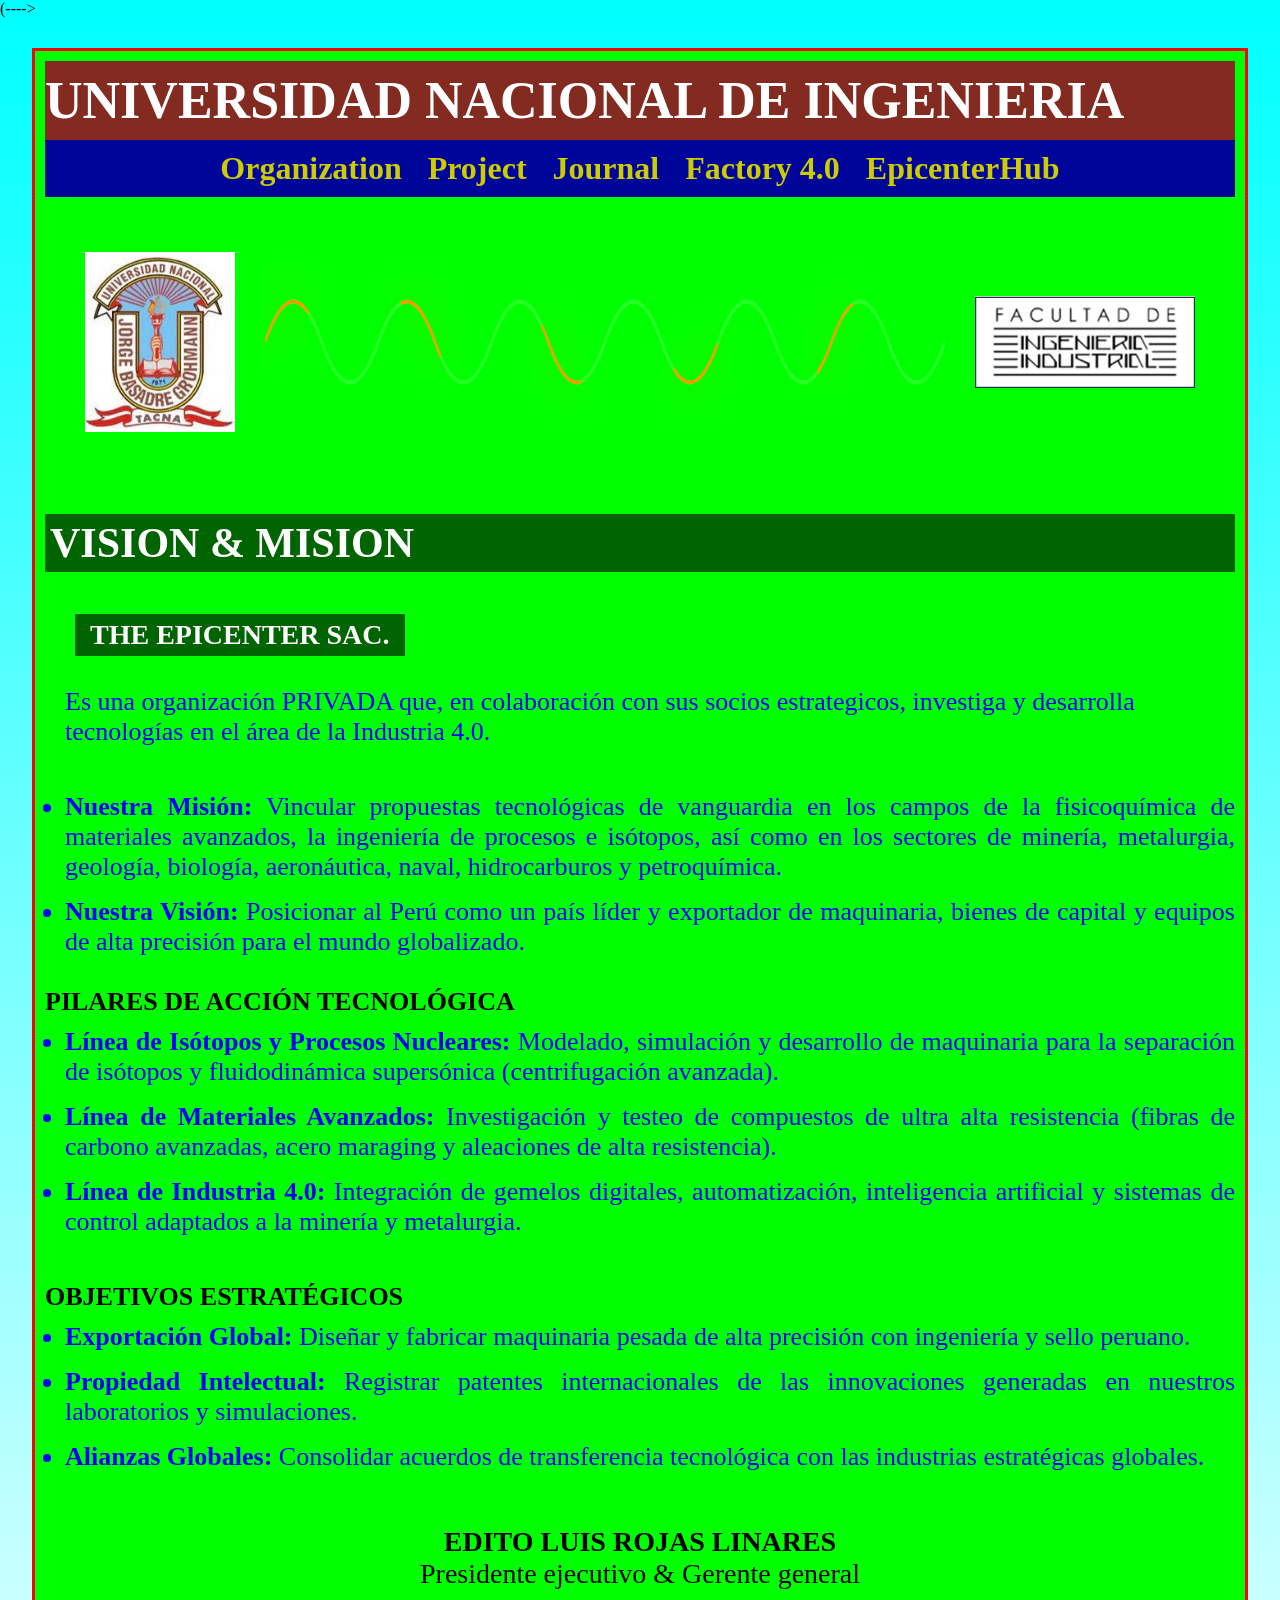
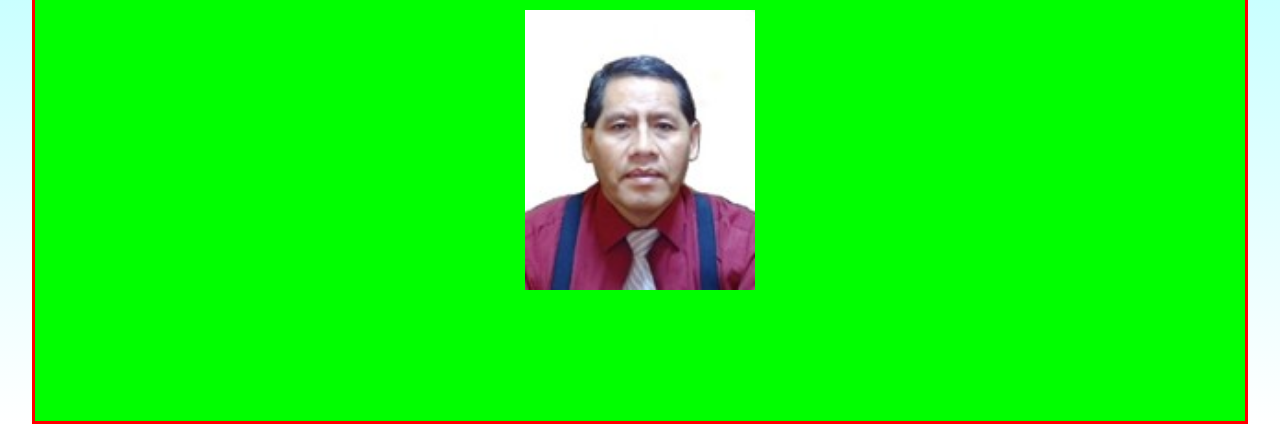
==== index.html @ 4bc328a8 "Fix HTML structure and update meta tags" ====
<!DOCTYPE html>
<html lang="es">
    <head>
        <title>Organization</title>
        <meta charset="UTF-8">
        <meta name="viewport" content="width=device-width, initial-scale=1.0">

        <!-- LOGO PARA LA VISTA PREVIA DE WHATSAPP ARRIBA CORREGIDO -->

        <!-- CONFIGURACIÓN DE TARJETA GRANDE EXACTA -->
        <meta name="twitter:card" content="summary_large_image" />
        <meta name="twitter:title" content="THE EPICENTER SAC." />
        <meta name="twitter:description" content="Investigación y desarrollo de tecnologías en la Industria 4.0." />
        <meta name="twitter:image" content="https://rojas-technology.github.io/website/owas_01.png" />

        <!--<meta property="og:type" content="website" />-->
        
        <!--<meta property="og:url" content="https://rojas-technology.github.io/website/" />-->
        <!--<meta name="twitter:image" content="https://postimg.cc/cgp7yRcN" />-->
        
        <!--<meta property="og:title" content="THE EPICENTER SAC." />-->
        (--<meta property="og:description" content="Investigación y desarrollo de tecnologías en la Industria 4.0." />-->
        
        <!--<meta property="og:image" content="https://rojas-technology.github.io/website/Logo_02.png" />-->
        <!--<meta property="og:image" content="https://postimg.cc/cgp7yRcN" />-->
        
        <!--<meta property="og:image:secure_url" content="https://rojas-technology.github.io/website/Logo_02.png" />-->
        <!--<meta property="og:image:secure_url" content="https://postimg.cc/cgp7yRcN" />-->
        
        <!--<meta property="og:image:type" content="image/png" />-->
        
        <!--<meta property="og:image:width" content="1280" />-->
        <!--<meta property="og:image:height" content="675" />-->




        

        
        <link href="index.css" rel="stylesheet" type="text/css"/>
        

    </head>

    <body>

         <div class="capa1">
              
              <!-- 👈 CORREGIDO: Se reemplazó el marquee antiguo por un sistema de animación CSS infinito y continuo -->
              <div class="cintillo-contenedor">
                   <div class="dinamico"> 
                       <span>UNIVERSIDAD NACIONAL DE INGENIERIA &nbsp;&nbsp;&nbsp;&nbsp;&nbsp;&nbsp;&nbsp;&nbsp;</span>
                       <span>UNIVERSIDAD NACIONAL DE INGENIERIA &nbsp;&nbsp;&nbsp;&nbsp;&nbsp;&nbsp;&nbsp;&nbsp;</span>
                       <span>UNIVERSIDAD NACIONAL DE INGENIERIA &nbsp;&nbsp;&nbsp;&nbsp;&nbsp;&nbsp;&nbsp;&nbsp;</span>
                       <span>UNIVERSIDAD NACIONAL DE INGENIERIA &nbsp;&nbsp;&nbsp;&nbsp;&nbsp;&nbsp;&nbsp;&nbsp;</span>
                       <!-- Bloque duplicado de respaldo para garantizar continuidad absoluta sin huecos vacíos -->
                       <span>UNIVERSIDAD NACIONAL DE INGENIERIA &nbsp;&nbsp;&nbsp;&nbsp;&nbsp;&nbsp;&nbsp;&nbsp;</span>
                       <span>UNIVERSIDAD NACIONAL DE INGENIERIA &nbsp;&nbsp;&nbsp;&nbsp;&nbsp;&nbsp;&nbsp;&nbsp;</span>
                       <span>UNIVERSIDAD NACIONAL DE INGENIERIA &nbsp;&nbsp;&nbsp;&nbsp;&nbsp;&nbsp;&nbsp;&nbsp;</span>
                       <span>UNIVERSIDAD NACIONAL DE INGENIERIA &nbsp;&nbsp;&nbsp;&nbsp;&nbsp;&nbsp;&nbsp;&nbsp;</span>
                   </div>
              </div>

              <!-- Menú de navegación principal interactivo conectado -->
              <div class="menu">
                  <ul>
                      <li><a href="index.html">Organization</a></li>
                      <li><a href="project.html">Project</a></li>
                      <li><a href="journal.html">Journal</a></li>          
                      <li><a href="factory.html">Factory 4.0</a></li>  
                      <li><a href="epicenter.html">EpicenterHub</a></li>  
                  </ul>             
              </div>
     
              <!-- Contenedor optimizado y elástico para los dos Logotipos -->
              <div class="logos-container">
                  <img src="UNTAC.jpg" class="untac-redimensionado" alt="Logo UNTAC"/>
                  
                  <div class="onda-contenedor">
                      <svg viewBox="0 0 600 100" preserveAspectRatio="none">
                          <path d="M 0 50 Q 25 5, 50 50 T 100 50 T 150 50 T 200 50 T 250 50 T 300 50 T 350 50 T 400 50 T 450 50 T 500 50 T 550 50 T 600 50" fill="none" stroke="rgba(255,255,255,0.15)" stroke-width="2.5"/>


                          <!-- 👈 CORREGIDO: Se aplicó un naranja claro más encendido (#ff9900) -->
                          <path class="energia-flujo" d="M 0 50 Q 25 5, 50 50 T 100 50 T 150 50 T 200 50 T 250 50 T 300 50 T 350 50 T 400 50 T 450 50 T 500 50 T 550 50 T 600 50" fill="none" stroke="#ff9900" stroke-width="1.8"/>




                      </svg>
                  </div>

                  <img src="fii2.jpg" class="fii2-redimensionado" alt="Logo FII"/>
              </div>

              <br> 
              <h2>VISION & MISION</h2>
              <br>
              <h3>THE EPICENTER SAC.</h3>
              <br>
  
               
              <!-- Contenido informativo con formato de fuente original -->

              <section class="texto-mision-vision">
                    <font face="Times New Roman" size="4" color="blue">

                    <!--<font face="Times New Roman" size="4" color="blue" style="display: block; padding-left: 20px;">-->


                             <!--Es una organización privada que, en colaboración con sus socios estratégicos,--> 
                             <!--investiga y desarrolla tecnologías en el área de la Industria 4.0.<br><br>-->

     
                              <!--<span style="padding-left: 45px;"></span>-->
                                <!--Es una organización privada que, en colaboración con sus socios estratégicos,--> 
                                <!--investiga y desarrolla tecnologías en el área de la Industria 4.0.<br><br>-->


                               <!--<p style="text-indent: 20px; margin-bottom: 0;">-->
                               <p style="padding-left: 20px; text-indent: 00px; margin-bottom: 0;">
                               <!--<p style="margin-left: 30px; text-indent: 15px; margin-bottom: 0; text-align: justify;">-->

                                    Es una organización PRIVADA que, en colaboración con sus socios estrategicos, 
                                    investiga y desarrolla tecnologías en el área de la Industria 4.0.<br><br>

                     
                               </p>

                        <ul style="list-style-type: disc; padding-left: 20px; margin-top: 15px; margin-bottom: 0;">
                            <li style="margin-bottom: 15px; text-align: justify;"><strong>Nuestra Misión:</strong> Vincular propuestas tecnológicas de vanguardia en los campos de la fisicoquímica de materiales avanzados, la ingeniería de procesos e isótopos, así como en los sectores de minería, metalurgia, geología, biología, aeronáutica, naval, hidrocarburos y petroquímica.</li>
                            <li style="text-align: justify;"><strong>Nuestra Visión:</strong> Posicionar al Perú como un país líder y exportador de maquinaria, bienes de capital y equipos de alta precisión para el mundo globalizado.</li>
                        </ul>




                        <br>
                        <strong style="color: black;">PILARES DE ACCIÓN TECNOLÓGICA</strong>
                        <ul style="list-style-type: disc; padding-left: 20px; margin-top: 10px; margin-bottom: 15px;">
                            <li style="margin-bottom: 15px; text-align: justify;"><strong>Línea de Isótopos y Procesos Nucleares:</strong> Modelado, simulación y desarrollo de maquinaria para la separación de isótopos y fluidodinámica supersónica (centrifugación avanzada).</li>
                            <li style="margin-bottom: 15px; text-align: justify;"><strong>Línea de Materiales Avanzados:</strong> Investigación y testeo de compuestos de ultra alta resistencia (fibras de carbono avanzadas, acero maraging y aleaciones de alta resistencia).</li>
                            <li style="text-align: justify;"><strong>Línea de Industria 4.0:</strong> Integración de gemelos digitales, automatización, inteligencia artificial y sistemas de control adaptados a la minería y metalurgia.</li>
                        </ul>

                        <br>
                        <strong style="color: black;">OBJETIVOS ESTRATÉGICOS</strong>
                        <ul style="list-style-type: disc; padding-left: 20px; margin-top: 10px; margin-bottom: 0;">
                            <li style="margin-bottom: 15px; text-align: justify;"><strong>Exportación Global:</strong> Diseñar y fabricar maquinaria pesada de alta precisión con ingeniería y sello peruano.</li>
                            <li style="margin-bottom: 15px; text-align: justify;"><strong>Propiedad Intelectual:</strong> Registrar patentes internacionales de las innovaciones generadas en nuestros laboratorios y simulaciones.</li>
                            <li style="text-align: justify;"><strong>Alianzas Globales:</strong> Consolidar acuerdos de transferencia tecnológica con las industrias estratégicas globales.</li>
                        </ul>





                    </font>
              </section>      
                <br>
                <br>
              <!-- Información de perfil del autor (ÚNICO Y CORREGIDO) -->
              <section class="bloque-perfil-autor">
                    <font face="Times New Roman" size="4" color="black">
                        <strong>EDITO LUIS ROJAS LINARES</strong><br>

                        Presidente ejecutivo & Gerente general
                    </font>
              </section>

              <!-- Bloque reestructurado para la fotografía de perfil con Zoom contenido -->
              <div class="imagen-zoom">
                  <img src="foto_01.jpg" alt="Dr. Edito Luis Rojas Linares"/>
              </div>
            
              <br><br>
              <form></form>  
              <br> 





             
         </div>                              <!-- Fin capa1 -->

         <!-- 🚀 ENLACE AL ARCHIVO JAVASCRIPT CON LA LÓGICA DE INTERACTIVIDAD -->
         <script src="index.js"></script>

    </body>
</html>
---- index.css ----
html {
    overflow-y: scroll;
}



/* ======================================================= */
/* 👈 NUEVO: ANIMACIÓN Y ESTILOS PARA EL SUBTÍTULO INTERMITENTE */
/* ======================================================= */



/* ======================================================= */
/* RESTO DEL SCRIPT ORIGINAL (SE MANTIENE IGUAL)           */
/* ======================================================= */




body {
    background: linear-gradient(to bottom, aqua, white);
    margin: 0;
    padding: 0;
}

.capa1 {
    width: 95%;
    margin: auto;
    color: white;
    padding: 10px;
    background: #00ff00;
    border: 3px solid red;
    margin-top: 30px;
    font-size: x-large;
    box-sizing: border-box;
}

/* 👈 CORREGIDO: Estructura base para el cintillo de la UNI */
.cintillo-contenedor {
    background-color: #832a21;
    overflow: hidden;         /* Recorta el texto sobrante de los lados */
    width: 100%;
    white-space: nowrap;      /* Fuerza a que todo el texto se mantenga en una sola línea */
    display: flex;
    padding: 10px 0;
    box-sizing: border-box;
}

/* 👈 CORREGIDO: Lógica de traslación matemática fluida para evitar huecos en blanco */
.dinamico {
     display: inline-block;
     font-size: 52px;
     font-weight: bold;
     color: white;
     padding-bottom: 0px;
     text-align: center;
     animation: correrTexto 25s linear infinite; /* Controla la velocidad total del recorrido */
}

.dinamico span {
    display: inline-block;
}

/* 👈 NUEVO CAMBIO AÑADIDO: Animación cíclica para que cuando un bloque termine de pasar, el otro ya esté en pantalla */
@keyframes correrTexto {
    0% {
        transform: translate3d(0, 0, 0);
    }
    100% {
        transform: translate3d(-50%, 0, 0); /* Se desplaza exactamente la mitad para un ciclo perfecto */
    }
}

/* --- ANIMACIONES DE LOS ESCUDOS --- */
@keyframes mover1 {
    0% { transform: translateX(0px); }
    50% { transform: translateX(20px); }
    100% { transform: translateX(0px); }
}

@keyframes mover2 {
    0% { transform: translateX(20px); }
    50% { transform: translateX(0px); }
    100% { transform: translateX(20px); }
}

/* --- NUEVA CABECERA ELÁSTICA PARA LOGOS (PC y Celular) --- */

.logos-container {
    display: flex;
    justify-content: space-between; 
    align-items: center;           
    width: 100%;
    padding: 20px 40px;            
    box-sizing: border-box;
    margin-top: 35px;
}

.untac-redimensionado {
    animation: mover1 2s infinite;
    display: inline-block;
    font-weight: bold;
    width: 150px;
    height: auto;
    object-fit: contain;
    margin: 0;
}

.fii2-redimensionado {
    animation: mover2 2s infinite;
    display: inline-block;
    font-weight: bold;
    width: 220px;
    height: auto;
    object-fit: contain;
    margin: 0;
}

.onda-contenedor {
    flex-grow: 1;                 
    height: 180px;                
    margin: 0 30px;               
    display: flex;
    align-items: center;
}

.onda-contenedor svg {
    width: 100%;
    height: 100%;
}

.energia-flujo {
    stroke-dasharray: 50 120;     
    /*animation: correrEnergia 3.5s linear infinite;*/
    /* 👈 CORREGIDO: Se agregaron dos animaciones en paralelo: 'correrEnergia' (para avanzar) y 'palpitarFoco' (para encender/opacar) */
    animation: correrEnergia 3.5s linear infinite, palpitarFoco 2.5s ease-in-out infinite;
 
    /*filter: drop-shadow(0px 0px 8px #ff3300);*/
    filter: drop-shadow(0px 0px 15px #ff9900);
 
    /* 👈 NUEVO CAMBIO AÑADIDO: Evita que el grosor de la línea se deforme o se vuelva grueso al encogerse en celulares */
    /*vector-effect: non-scaling-stroke;*/


}

@keyframes correrEnergia {
    0% {
        stroke-dashoffset: 340;   
    }
    100% {
        stroke-dashoffset: 0;     
    }
}



/* 👈 NUEVA ANIMACIÓN AÑADIDA: Controla el efecto de foco que se enciende y se apaga de forma infinitamente suave */
@keyframes palpitarFoco {
    0% {
        opacity: 0.2;  /* Totalmente atenuado / casi apagado */
        filter: drop-shadow(0px 0px 2px #ff9900);
    }
    50% {
        opacity: 1.0;  /* Encendido al máximo brillo */
        filter: drop-shadow(0px 0px 10px #ff9900);
    }
    100% {
        opacity: 0.2;  /* Regresa a estar opacado */
        filter: drop-shadow(0px 0px 2px #ff9900);
    }
}




/* --- MENÚ DE NAVEGACIÓN AZUL --- */
.menu {
     background-color: #000599;
     padding: 0px 0;
     position: sticky;
     top: 0;
     z-index: 999;
}

.menu ul {
     margin: 0;
     padding: 0;
     list-style: none;
     text-align: center;
}

.menu ul li {
     display: inline-block;
}

.menu ul li a {
     display: block;
     padding: 10px;
     color: #CC0;
     text-decoration: none;
     font-weight: bold;
     font-size: 32px;
}

.menu ul li a:hover {
     background: #C30;
     color: #FFF;
}



.texto-mision-vision font{
    font-size: 26px !important;

}




/* CSS que CORRE */

/*.texto-mision-vision font:first-of-type { */
/*    font-size: 26px !important;*/ /* Esto le devuelve el tamaño original grande */
/*}*/

/*.texto-mision-vision font:first-of-type::before {*/
/*    content: "";*/
/*    display: inline-block !important;*/
/*    width: 45px !important;*/ /* Mantiene la sangría */
/*}*/


/*  CSS que corre*/





.bloque-perfil-autor font {
    font-size: 28px !important;
    text-align: center !important; /* 👈 Agrega esta línea */
    display: block !important;     /* 👈 Agrega esta línea */

}


/* --- CONTENEDOR DE LA FOTO DEL AUTOR (ZOOM) --- */

.imagen-zoom {
      margin: 20px auto 40px auto !important;
      width: 320px !important;
      height: 280px !important;
      overflow: hidden !important;
      position: relative !important;
      display: block !important;
      transform: translateZ(0) !important;
      isolation: isolate !important;
      z-index: 1 !important;
}

.imagen-zoom img {
      width: 100% !important;
      height: 100% !important;
      object-fit: contain !important;     
      display: block !important;
      transition: transform 0.3s ease-out !important; 
      transform-origin: bottom center !important;
}

.imagen-zoom:hover img {
      transform: scale(1.15) !important;
}

h2 {
   background-color: darkgreen; 
   color: white;
   text-align: left;
   padding: 5px;
   font-size: 42px;
   margin-bottom: 0px;
}

h3 {
    display: inline-block;           
    background-color: darkgreen;     
    color: white;                    
    font-size: 28px;                 
    text-align: left;
    margin-left: 30px;               
    padding: 5px 15px;               
    margin-top: 15px;                
    margin-bottom: 5px;
    font-weight: bold;
    box-sizing: border-box;
}

header li {
    font-size: 160%;
}

label {
    width: 100px;
    display: inline-block;
    margin: 50px;
}

/* ======================================================= */
/* 📱 AJUSTES AUTOMÁTICOS SÓLO PARA PANTALLAS DE CELULARES  */
/* ======================================================= */
@media (max-width: 768px) {
    .capa1 {
        width: 100%;
        margin-top: 10px;
        font-size: large;
    }
    
    /* 👈 CORREGIDO: Tamaño adaptado para el nuevo cintillo en celulares */
    .dinamico {
        font-size: 32px !important;                 /* UNIVERSIDAD NACIONAL DE INGENIERIA*/
        animation: correrTexto 15s linear infinite; /* Un poco más rápido en celular debido al ancho menor */
    }

    .logos-container {
        padding: 15px 20px;
    }

    .untac-redimensionado {
        width: 80px !important; 
    }

    .fii2-redimensionado {
        width: 140px !important; 
    }

    .onda-contenedor {
        /*display: none;*/

        display: flex;
        height: 110px;         /* Altura más reducida para adaptarse al espacio móvil */
        margin: 0 10px;        /* Márgenes laterales elásticos más cortos */


    }

    .menu ul li a {
        font-size: 25px !important;
        padding: 8px !important;
    }

    .imagen-zoom {
        margin: 20px auto !important;   /*30px*/
        width: 160px !important;        /*260px*/
        height: 140px !important;       /*210px*/
        overflow: hidden !important;    
        isolation: isolate !important;
        z-index: 1 !important;
    }

    h2 {
        font-size: 30px !important;     /*Sub TITULO VISION &  MISION */
    }

    h3 {
        font-size: 20px !important;              
        margin-left: 15px !important;           
        padding: 4px 10px;
    }

    header li {
        font-size: 110%;
    }

    .texto-mision-vision font {
        font-size: 18px !important;
    }

    .bloque-perfil-autor font {
        font-size: 14px !important;    /*18px*/
        text-align: center !important; /* 👈 Agrega esta línea aquí */
        display: block;                /* 👈 Agrega esto para que el centrado funcione *

    }

    .bloque-perfil-autor font strong {
        font-size: 16px !important;            /*EDITO LUIS ROJAS LINARES*/
    }

}
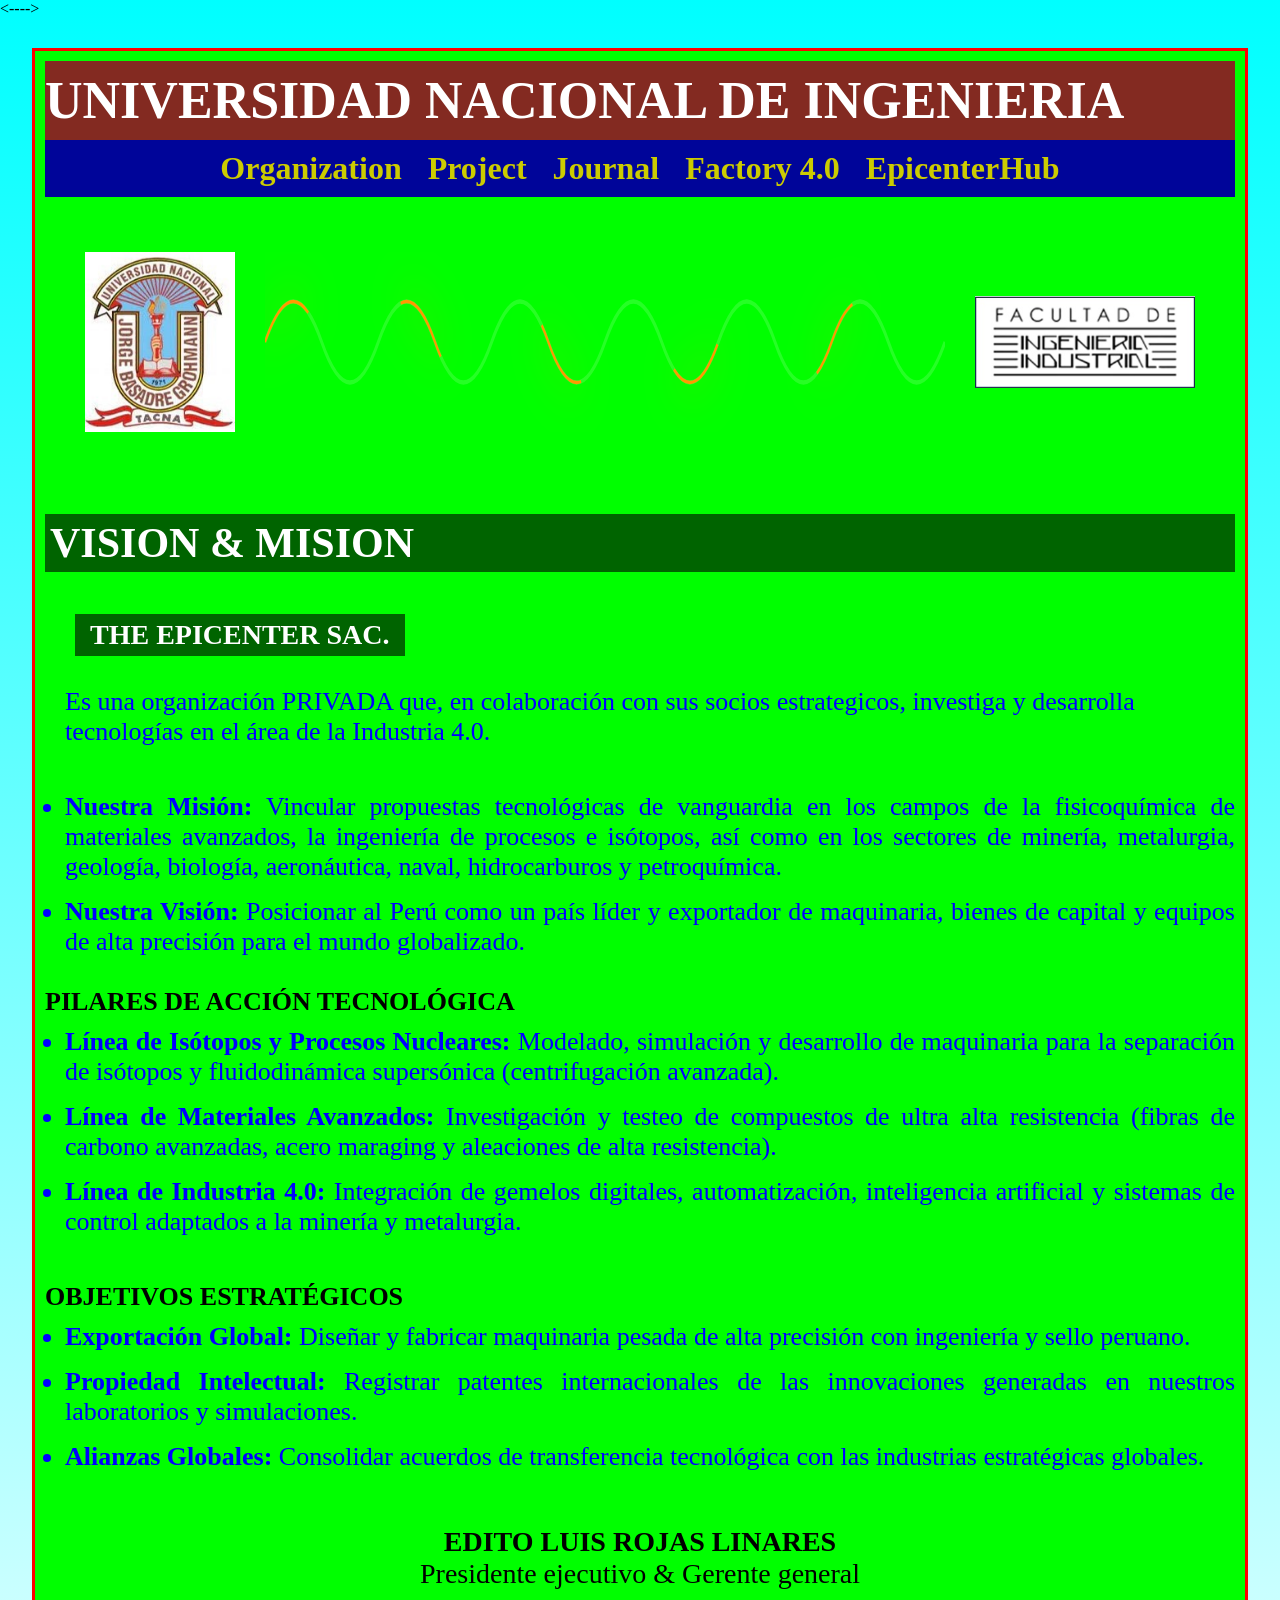
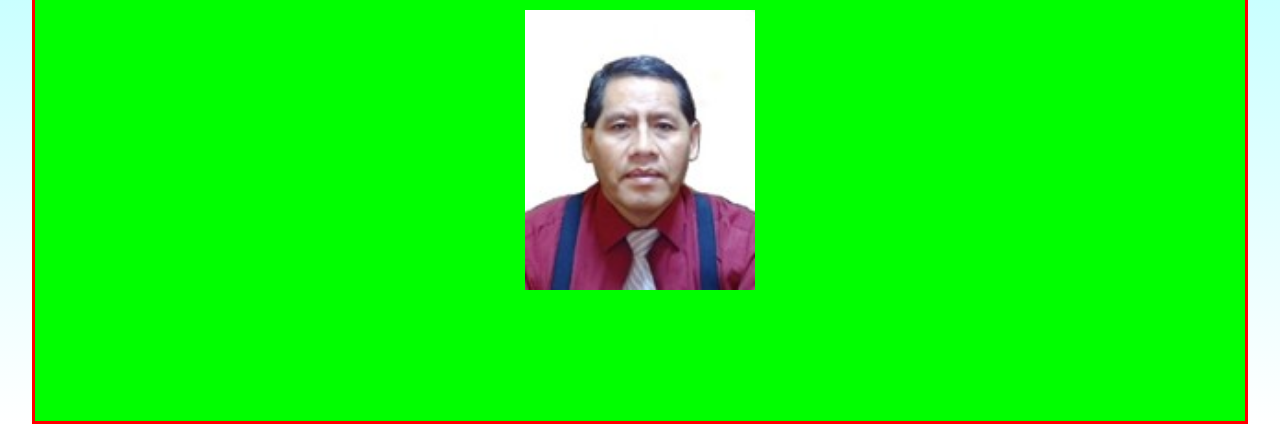
==== commit 6cf0673c: "Restore and correct HTML structure in index.html" ====
--- a/index.html
+++ b/index.html
@@ -19,7 +19,7 @@
         <!--<meta name="twitter:image" content="https://postimg.cc/cgp7yRcN" />-->
         
         <!--<meta property="og:title" content="THE EPICENTER SAC." />-->
-        (--<meta property="og:description" content="Investigación y desarrollo de tecnologías en la Industria 4.0." />-->
+        <--<meta property="og:description" content="Investigación y desarrollo de tecnologías en la Industria 4.0." />-->
         
         <!--<meta property="og:image" content="https://rojas-technology.github.io/website/Logo_02.png" />-->
         <!--<meta property="og:image" content="https://postimg.cc/cgp7yRcN" />-->
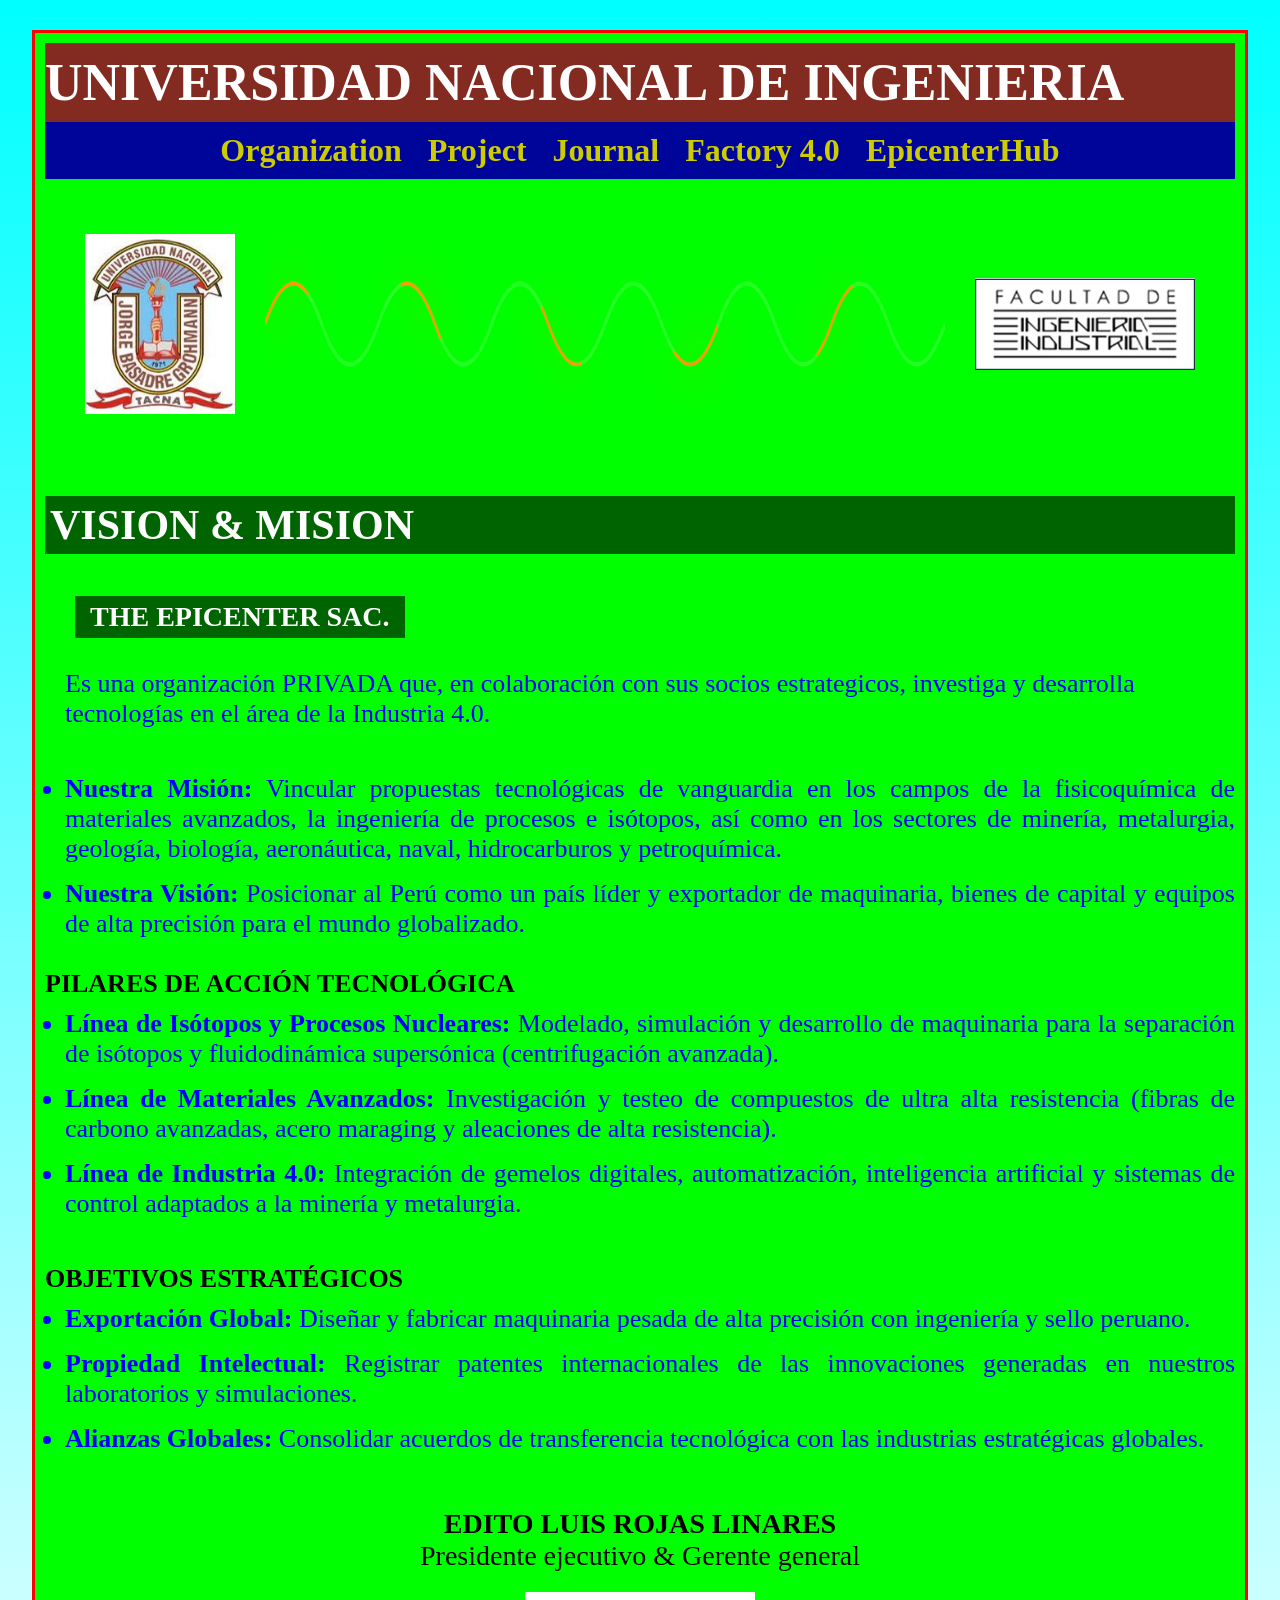
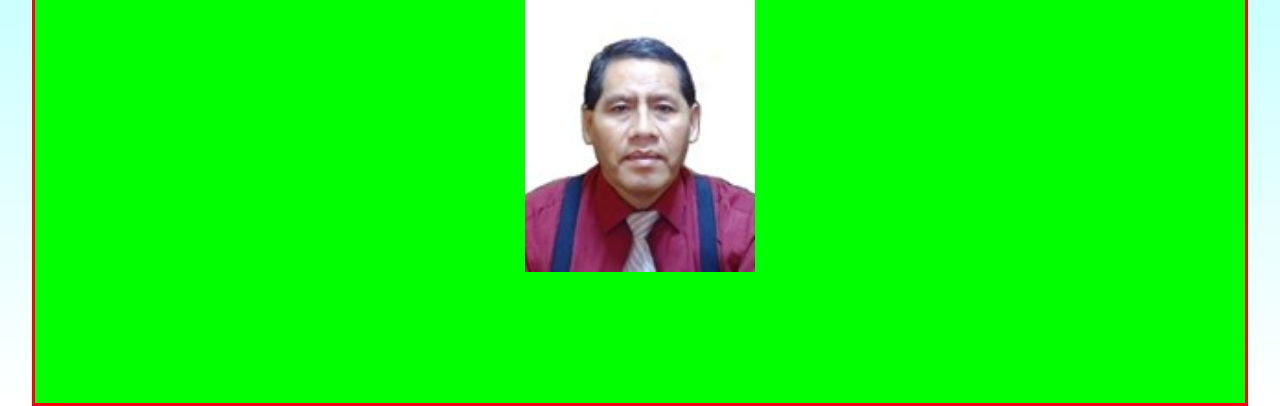
==== commit 4699abb1: "Restore index.html with original content" ====
--- a/index.html
+++ b/index.html
@@ -19,7 +19,7 @@
         <!--<meta name="twitter:image" content="https://postimg.cc/cgp7yRcN" />-->
         
         <!--<meta property="og:title" content="THE EPICENTER SAC." />-->
-        <--<meta property="og:description" content="Investigación y desarrollo de tecnologías en la Industria 4.0." />-->
+        <!--<meta property="og:description" content="Investigación y desarrollo de tecnologías en la Industria 4.0." />-->
         
         <!--<meta property="og:image" content="https://rojas-technology.github.io/website/Logo_02.png" />-->
         <!--<meta property="og:image" content="https://postimg.cc/cgp7yRcN" />-->
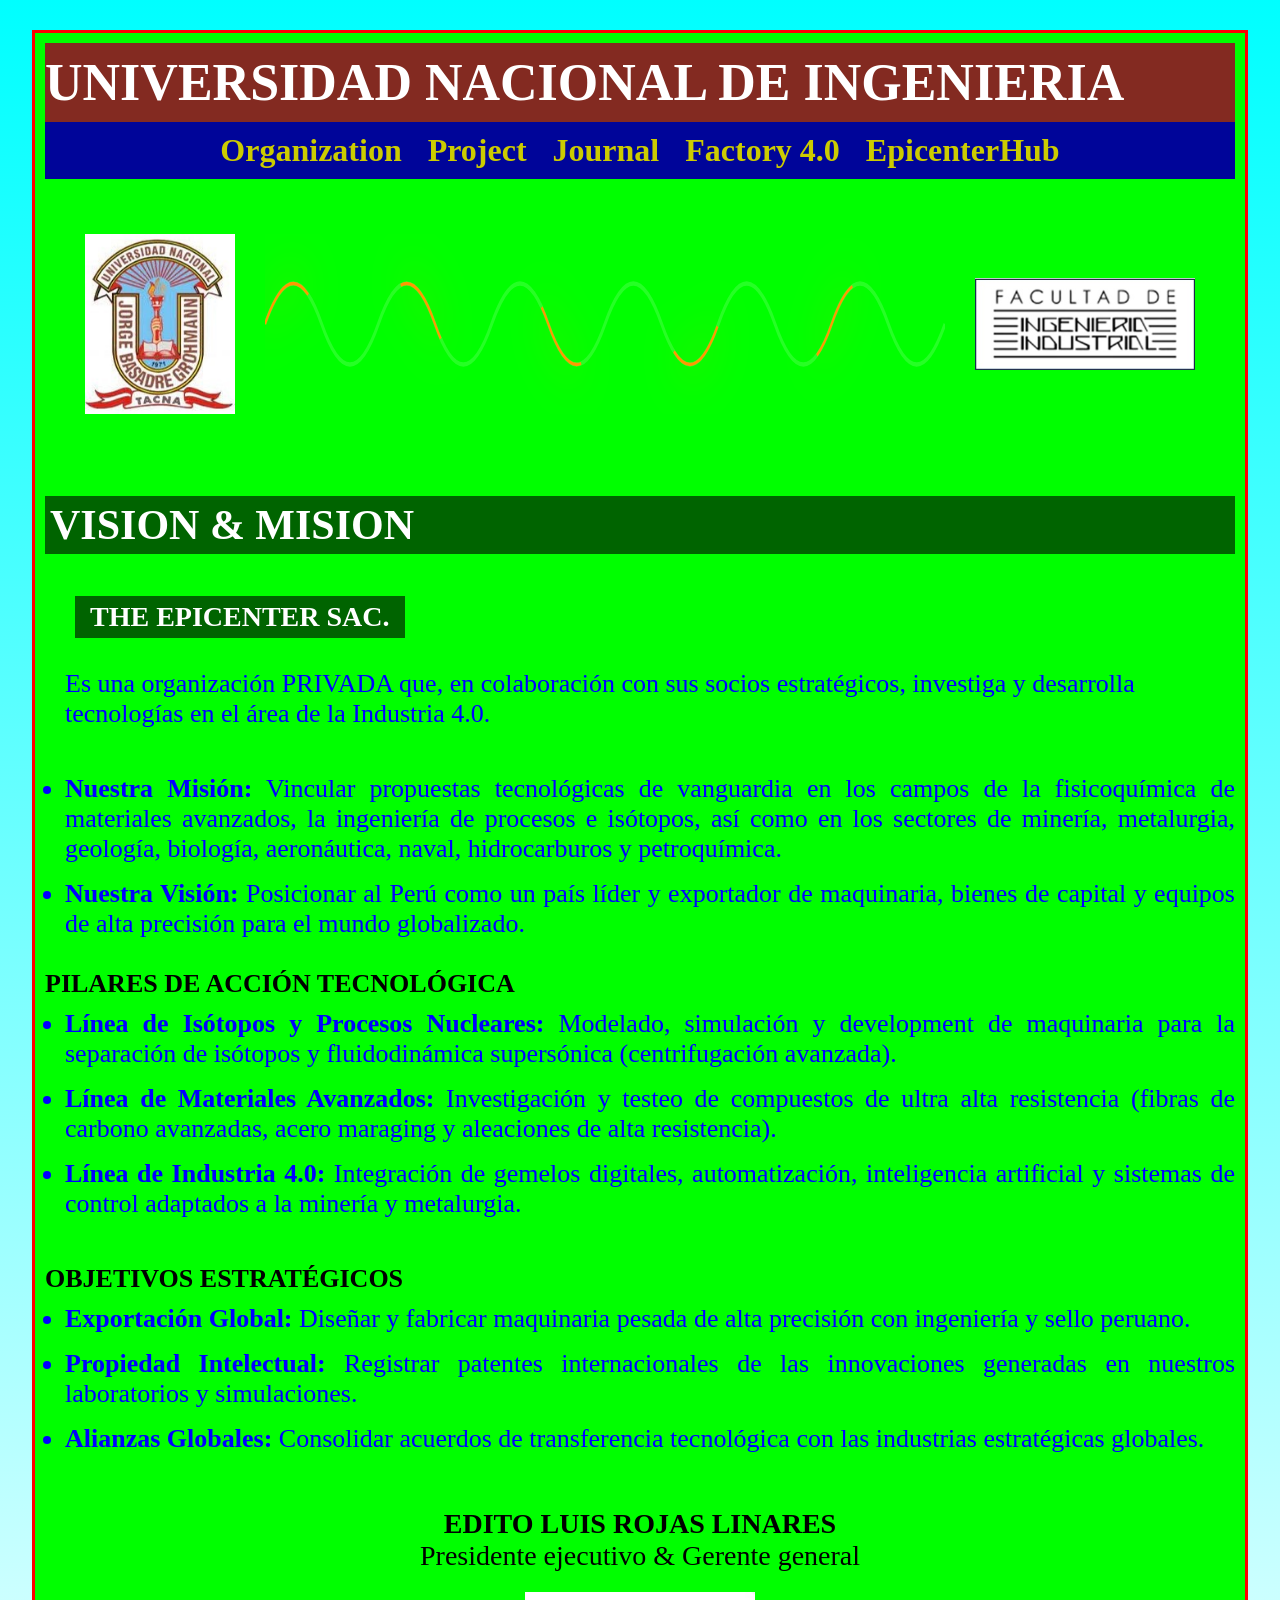
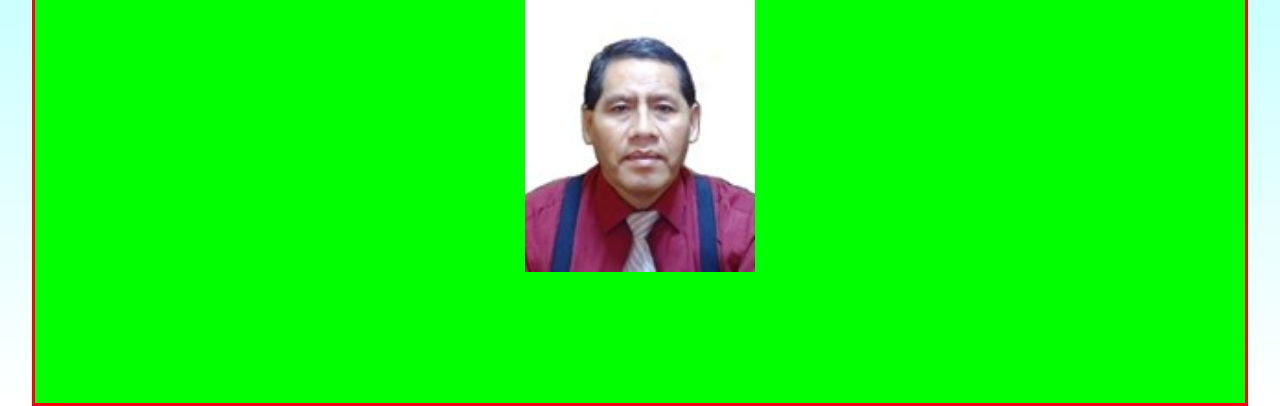
==== commit 40ea7010: "Add files via upload" ====
--- a/index.html
+++ b/index.html
@@ -1,60 +1,359 @@
 <!DOCTYPE html>
 <html lang="es">
     <head>
-        <title>Organization</title>
         <meta charset="UTF-8">
         <meta name="viewport" content="width=device-width, initial-scale=1.0">
-
-        <!-- LOGO PARA LA VISTA PREVIA DE WHATSAPP ARRIBA CORREGIDO -->
 
         <!-- CONFIGURACIÓN DE TARJETA GRANDE EXACTA -->
         <meta name="twitter:card" content="summary_large_image" />
         <meta name="twitter:title" content="THE EPICENTER SAC." />
         <meta name="twitter:description" content="Investigación y desarrollo de tecnologías en la Industria 4.0." />
-        <meta name="twitter:image" content="https://rojas-technology.github.io/website/owas_01.png" />
-
-        <!--<meta property="og:type" content="website" />-->
-        
-        <!--<meta property="og:url" content="https://rojas-technology.github.io/website/" />-->
-        <!--<meta name="twitter:image" content="https://postimg.cc/cgp7yRcN" />-->
-        
-        <!--<meta property="og:title" content="THE EPICENTER SAC." />-->
-        <!--<meta property="og:description" content="Investigación y desarrollo de tecnologías en la Industria 4.0." />-->
-        
-        <!--<meta property="og:image" content="https://rojas-technology.github.io/website/Logo_02.png" />-->
-        <!--<meta property="og:image" content="https://postimg.cc/cgp7yRcN" />-->
-        
-        <!--<meta property="og:image:secure_url" content="https://rojas-technology.github.io/website/Logo_02.png" />-->
-        <!--<meta property="og:image:secure_url" content="https://postimg.cc/cgp7yRcN" />-->
-        
-        <!--<meta property="og:image:type" content="image/png" />-->
-        
-        <!--<meta property="og:image:width" content="1280" />-->
-        <!--<meta property="og:image:height" content="675" />-->
-
-
-
-
-        
-
-        
-        <link href="index.css" rel="stylesheet" type="text/css"/>
-        
-
+        <meta name="twitter:image" content="https://github.io" />
+
+        <title>Organization</title>
+
+        <style>
+html {
+    overflow-y: scroll;
+}
+
+body {
+    background: linear-gradient(to bottom, aqua, white);
+    margin: 0;
+    padding: 0;
+}
+
+.capa1 {
+    width: 95%;
+    margin: auto;
+    color: white;
+    padding: 10px;
+    background: #00ff00;
+    border: 3px solid red;
+    margin-top: 30px;
+    font-size: x-large;
+    box-sizing: border-box;
+}
+
+/* Estructura base para el cintillo de la UNI */
+.cintillo-contenedor {
+    background-color: #832a21;
+    overflow: hidden;         
+    width: 100%;
+    white-space: nowrap;      
+    display: flex;
+    padding: 10px 0;
+    box-sizing: border-box;
+}
+
+/* Lógica de traslación matemática fluida */
+.dinamico {
+     display: inline-block;
+     font-size: 52px;
+     font-weight: bold;
+     color: white;
+     padding-bottom: 0px;
+     text-align: center;
+     animation: correrTexto 25s linear infinite; 
+}
+
+.dinamico span {
+    display: inline-block;
+}
+
+@keyframes correrTexto {
+    0% {
+        transform: translate3d(0, 0, 0);
+    }
+    100% {
+        transform: translate3d(-50%, 0, 0); 
+    }
+}
+
+/* ANIMACIONES DE LOS ESCUDOS */
+@keyframes mover1 {
+    0% { transform: translateX(0px); }
+    50% { transform: translateX(20px); }
+    100% { transform: translateX(0px); }
+}
+
+@keyframes mover2 {
+    0% { transform: translateX(20px); }
+    50% { transform: translateX(0px); }
+    100% { transform: translateX(20px); }
+}
+
+
+/*uuuuuuuuuuuuuuuuuuuuuuuuuuuuuuuuuu*/
+
+/* --- CABECERA ELÁSTICA PARA LOGOS (PC y Celular) --- */
+.logos-container {
+    display: flex;
+    justify-content: space-between; 
+    align-items: center;           
+    width: 100%;
+    padding: 20px 40px;            
+    box-sizing: border-box;
+    margin-top: 35px;
+}
+
+.untac-redimensionado {
+    animation: mover1 2s infinite;
+    display: inline-block;
+    font-weight: bold;
+    width: 150px;
+    height: auto;
+    object-fit: contain;
+    margin: 0;
+}
+
+.fii2-redimensionado {
+    animation: mover2 2s infinite;
+    display: inline-block;
+    font-weight: bold;
+    width: 220px;
+    height: auto;
+    object-fit: contain;
+    margin: 0;
+}
+
+.onda-contenedor {
+    flex-grow: 1;                 
+    height: 180px;                
+    margin: 0 30px;               
+    display: flex;
+    align-items: center;
+}
+
+.onda-contenedor svg {
+    width: 100%;
+    height: 100%;
+}
+
+.energia-flujo {
+    stroke-dasharray: 50 120;     
+    animation: correrEnergia 3.5s linear infinite, palpitarFoco 2.5s ease-in-out infinite;
+    filter: drop-shadow(0px 0px 15px #ff9900);
+}
+
+@keyframes correrEnergia {
+    0% {
+        stroke-dashoffset: 340;   
+    }
+    100% {
+        stroke-dashoffset: 0;     
+    }
+}
+
+@keyframes palpitarFoco {
+    0% {
+        opacity: 0.2;  
+        filter: drop-shadow(0px 0px 2px #ff9900);
+    }
+    50% {
+        opacity: 1.0;  
+        filter: drop-shadow(0px 0px 10px #ff9900);
+    }
+    100% {
+        opacity: 0.2;  
+        filter: drop-shadow(0px 0px 2px #ff9900);
+    }
+}
+
+/* --- MENÚ DE NAVEGACIÓN AZUL --- */
+.menu {
+     background-color: #000599;
+     padding: 0px 0;
+     position: sticky;
+     top: 0;
+     z-index: 999;
+}
+
+.menu ul {
+     margin: 0;
+     padding: 0;
+     list-style: none;
+     text-align: center;
+}
+
+.menu ul li {
+     display: inline-block;
+}
+
+.menu ul li a {
+     display: block;
+     padding: 10px;
+     color: #CC0;
+     text-decoration: none;
+     font-weight: bold;
+     font-size: 32px;
+}
+
+.menu ul li a:hover {
+     background: #C30;
+     color: #FFF;
+}
+
+.texto-mision-vision font {
+    font-size: 26px !important;
+}
+
+.bloque-perfil-autor font {
+    font-size: 28px !important;
+    text-align: center !important; 
+    display: block !important;     
+}
+
+/* --- CONTENEDOR DE LA FOTO DEL AUTOR (ZOOM) --- */
+.imagen-zoom {
+      margin: 20px auto 40px auto !important;
+      width: 320px !important;
+      height: 280px !important;
+      overflow: hidden !important;
+      position: relative !important;
+      display: block !important;
+      transform: translateZ(0) !important;
+      isolation: isolate !important;
+      z-index: 1 !important;
+}
+
+.imagen-zoom img {
+      width: 100% !important;
+      height: 100% !important;
+      object-fit: contain !important;     
+      display: block !important;
+      transition: transform 0.3s ease-out !important; 
+      transform-origin: bottom center !important;
+}
+
+.imagen-zoom:hover img {
+      transform: scale(1.15) !important;
+}
+
+h2 {
+   background-color: darkgreen; 
+   color: white;
+   text-align: left;
+   padding: 5px;
+   font-size: 42px;
+   margin-bottom: 0px;
+}
+
+h3 {
+    display: inline-block;           
+    background-color: darkgreen;     
+    color: white;                    
+    font-size: 28px;                 
+    text-align: left;
+    margin-left: 30px;               
+    padding: 5px 15px;               
+    margin-top: 15px;                
+    margin-bottom: 5px;
+    font-weight: bold;
+    box-sizing: border-box;
+}
+
+header li {
+    font-size: 160%;
+}
+
+label {
+    width: 100px;
+    display: inline-block;
+    margin: 50px;
+}
+
+/*uuuuuuuuuuuuuuuuuuuuuuuuuuuuuuuuuu*/
+
+/* ======================================================= */
+/* 📱 AJUSTES AUTOMÁTICOS SÓLO PARA PANTALLAS DE CELULARES  */
+/* ======================================================= */
+@media (max-width: 768px) {
+    .capa1 {
+        width: 100%;
+        margin-top: 10px;
+        font-size: large;
+    }
+    
+    .dinamico {
+        font-size: 32px !important;                 
+        animation: correrTexto 15s linear infinite; 
+    }
+
+    .logos-container {
+        padding: 15px 20px;
+    }
+
+    .untac-redimensionado {
+        width: 80px !important; 
+    }
+
+    .fii2-redimensionado {
+        width: 140px !important; 
+    }
+
+    .onda-contenedor {
+        display: flex;
+        height: 110px;         
+        margin: 0 10px;        
+    }
+
+    .menu ul li a {
+        font-size: 25px !important;
+        padding: 8px !important;
+    }
+
+    .imagen-zoom {
+        margin: 20px auto !important;   
+        width: 160px !important;        
+        height: 140px !important;       
+        overflow: hidden !important;    
+        isolation: isolate !important;
+        z-index: 1 !important;
+    }
+
+    h2 {
+        font-size: 30px !important;     
+    }
+
+    h3 {
+        font-size: 20px !important;              
+        margin-left: 15px !important;           
+        padding: 4px 10px;
+    }
+
+    header li {
+        font-size: 110%;
+    }
+
+    .texto-mision-vision font {
+        font-size: 18px !important;
+    }
+
+    .bloque-perfil-autor font {
+        font-size: 14px !important;    
+        text-align: center !important; 
+        display: block !important;                
+    }
+
+    .bloque-perfil-autor font strong {
+        font-size: 16px !important;            
+    }
+}
+        </style>
     </head>
 
+
     <body>
-
          <div class="capa1">
               
-              <!-- 👈 CORREGIDO: Se reemplazó el marquee antiguo por un sistema de animación CSS infinito y continuo -->
+              <!-- Cintillo de la UNI con sistema de animación CSS infinito -->
               <div class="cintillo-contenedor">
                    <div class="dinamico"> 
                        <span>UNIVERSIDAD NACIONAL DE INGENIERIA &nbsp;&nbsp;&nbsp;&nbsp;&nbsp;&nbsp;&nbsp;&nbsp;</span>
                        <span>UNIVERSIDAD NACIONAL DE INGENIERIA &nbsp;&nbsp;&nbsp;&nbsp;&nbsp;&nbsp;&nbsp;&nbsp;</span>
                        <span>UNIVERSIDAD NACIONAL DE INGENIERIA &nbsp;&nbsp;&nbsp;&nbsp;&nbsp;&nbsp;&nbsp;&nbsp;</span>
                        <span>UNIVERSIDAD NACIONAL DE INGENIERIA &nbsp;&nbsp;&nbsp;&nbsp;&nbsp;&nbsp;&nbsp;&nbsp;</span>
-                       <!-- Bloque duplicado de respaldo para garantizar continuidad absoluta sin huecos vacíos -->
                        <span>UNIVERSIDAD NACIONAL DE INGENIERIA &nbsp;&nbsp;&nbsp;&nbsp;&nbsp;&nbsp;&nbsp;&nbsp;</span>
                        <span>UNIVERSIDAD NACIONAL DE INGENIERIA &nbsp;&nbsp;&nbsp;&nbsp;&nbsp;&nbsp;&nbsp;&nbsp;</span>
                        <span>UNIVERSIDAD NACIONAL DE INGENIERIA &nbsp;&nbsp;&nbsp;&nbsp;&nbsp;&nbsp;&nbsp;&nbsp;</span>
@@ -62,7 +361,7 @@
                    </div>
               </div>
 
-              <!-- Menú de navegación principal interactivo conectado -->
+              <!-- Menú de navegación principal -->
               <div class="menu">
                   <ul>
                       <li><a href="index.html">Organization</a></li>
@@ -73,21 +372,14 @@
                   </ul>             
               </div>
      
-              <!-- Contenedor optimizado y elástico para los dos Logotipos -->
+              <!-- Contenedor elástico para los dos Logotipos y la Onda de Energía -->
               <div class="logos-container">
                   <img src="UNTAC.jpg" class="untac-redimensionado" alt="Logo UNTAC"/>
                   
                   <div class="onda-contenedor">
                       <svg viewBox="0 0 600 100" preserveAspectRatio="none">
                           <path d="M 0 50 Q 25 5, 50 50 T 100 50 T 150 50 T 200 50 T 250 50 T 300 50 T 350 50 T 400 50 T 450 50 T 500 50 T 550 50 T 600 50" fill="none" stroke="rgba(255,255,255,0.15)" stroke-width="2.5"/>
-
-
-                          <!-- 👈 CORREGIDO: Se aplicó un naranja claro más encendido (#ff9900) -->
                           <path class="energia-flujo" d="M 0 50 Q 25 5, 50 50 T 100 50 T 150 50 T 200 50 T 250 50 T 300 50 T 350 50 T 400 50 T 450 50 T 500 50 T 550 50 T 600 50" fill="none" stroke="#ff9900" stroke-width="1.8"/>
-
-
-
-
                       </svg>
                   </div>
 
@@ -100,46 +392,23 @@
               <h3>THE EPICENTER SAC.</h3>
               <br>
   
-               
               <!-- Contenido informativo con formato de fuente original -->
-
               <section class="texto-mision-vision">
                     <font face="Times New Roman" size="4" color="blue">
-
-                    <!--<font face="Times New Roman" size="4" color="blue" style="display: block; padding-left: 20px;">-->
-
-
-                             <!--Es una organización privada que, en colaboración con sus socios estratégicos,--> 
-                             <!--investiga y desarrolla tecnologías en el área de la Industria 4.0.<br><br>-->
-
-     
-                              <!--<span style="padding-left: 45px;"></span>-->
-                                <!--Es una organización privada que, en colaboración con sus socios estratégicos,--> 
-                                <!--investiga y desarrolla tecnologías en el área de la Industria 4.0.<br><br>-->
-
-
-                               <!--<p style="text-indent: 20px; margin-bottom: 0;">-->
-                               <p style="padding-left: 20px; text-indent: 00px; margin-bottom: 0;">
-                               <!--<p style="margin-left: 30px; text-indent: 15px; margin-bottom: 0; text-align: justify;">-->
-
-                                    Es una organización PRIVADA que, en colaboración con sus socios estrategicos, 
-                                    investiga y desarrolla tecnologías en el área de la Industria 4.0.<br><br>
-
-                     
-                               </p>
+                        <p style="padding-left: 20px; text-indent: 0px; margin-bottom: 0;">
+                            Es una organización PRIVADA que, en colaboración con sus socios estratégicos, 
+                            investiga y desarrolla tecnologías en el área de la Industria 4.0.<br><br>
+                        </p>
 
                         <ul style="list-style-type: disc; padding-left: 20px; margin-top: 15px; margin-bottom: 0;">
                             <li style="margin-bottom: 15px; text-align: justify;"><strong>Nuestra Misión:</strong> Vincular propuestas tecnológicas de vanguardia en los campos de la fisicoquímica de materiales avanzados, la ingeniería de procesos e isótopos, así como en los sectores de minería, metalurgia, geología, biología, aeronáutica, naval, hidrocarburos y petroquímica.</li>
                             <li style="text-align: justify;"><strong>Nuestra Visión:</strong> Posicionar al Perú como un país líder y exportador de maquinaria, bienes de capital y equipos de alta precisión para el mundo globalizado.</li>
                         </ul>
 
-
-
-
                         <br>
                         <strong style="color: black;">PILARES DE ACCIÓN TECNOLÓGICA</strong>
                         <ul style="list-style-type: disc; padding-left: 20px; margin-top: 10px; margin-bottom: 15px;">
-                            <li style="margin-bottom: 15px; text-align: justify;"><strong>Línea de Isótopos y Procesos Nucleares:</strong> Modelado, simulación y desarrollo de maquinaria para la separación de isótopos y fluidodinámica supersónica (centrifugación avanzada).</li>
+                            <li style="margin-bottom: 15px; text-align: justify;"><strong>Línea de Isótopos y Procesos Nucleares:</strong> Modelado, simulación y development de maquinaria para la separación de isótopos y fluidodinámica supersónica (centrifugación avanzada).</li>
                             <li style="margin-bottom: 15px; text-align: justify;"><strong>Línea de Materiales Avanzados:</strong> Investigación y testeo de compuestos de ultra alta resistencia (fibras de carbono avanzadas, acero maraging y aleaciones de alta resistencia).</li>
                             <li style="text-align: justify;"><strong>Línea de Industria 4.0:</strong> Integración de gemelos digitales, automatización, inteligencia artificial y sistemas de control adaptados a la minería y metalurgia.</li>
                         </ul>
@@ -151,25 +420,20 @@
                             <li style="margin-bottom: 15px; text-align: justify;"><strong>Propiedad Intelectual:</strong> Registrar patentes internacionales de las innovaciones generadas en nuestros laboratorios y simulaciones.</li>
                             <li style="text-align: justify;"><strong>Alianzas Globales:</strong> Consolidar acuerdos de transferencia tecnológica con las industrias estratégicas globales.</li>
                         </ul>
-
-
-
-
-
                     </font>
               </section>      
-                <br>
-                <br>
-              <!-- Información de perfil del autor (ÚNICO Y CORREGIDO) -->
+              
+              <br><br>
+
+              <!-- Información de perfil del autor -->
               <section class="bloque-perfil-autor">
                     <font face="Times New Roman" size="4" color="black">
                         <strong>EDITO LUIS ROJAS LINARES</strong><br>
-
                         Presidente ejecutivo & Gerente general
                     </font>
               </section>
 
-              <!-- Bloque reestructurado para la fotografía de perfil con Zoom contenido -->
+              <!-- Fotografía de perfil con Zoom contenido -->
               <div class="imagen-zoom">
                   <img src="foto_01.jpg" alt="Dr. Edito Luis Rojas Linares"/>
               </div>
@@ -177,16 +441,29 @@
               <br><br>
               <form></form>  
               <br> 
-
-
-
-
-
-             
-         </div>                              <!-- Fin capa1 -->
-
-         <!-- 🚀 ENLACE AL ARCHIVO JAVASCRIPT CON LA LÓGICA DE INTERACTIVIDAD -->
-         <script src="index.js"></script>
-
+         </div>                             
+
+         <!-- Script interactivo original restaurado con declaración de importancia estricta -->
+         <script>
+document.addEventListener("DOMContentLoaded", function () {
+    const epicenterHeading = document.querySelector("h3");
+
+    if (epicenterHeading) {
+        let estado = true;
+
+        setInterval(function() {
+            if (estado) {
+                epicenterHeading.style.setProperty("background-color", "darkgreen", "important");
+                epicenterHeading.style.setProperty("color", "#ffffff", "important");
+            } else {
+                epicenterHeading.style.setProperty("background-color", "#000599", "important");
+                epicenterHeading.style.setProperty("color", "#ffffff", "important");
+            }
+            estado = !estado;
+        }, 750);
+    }
+});
+         </script>
     </body>
 </html>
+
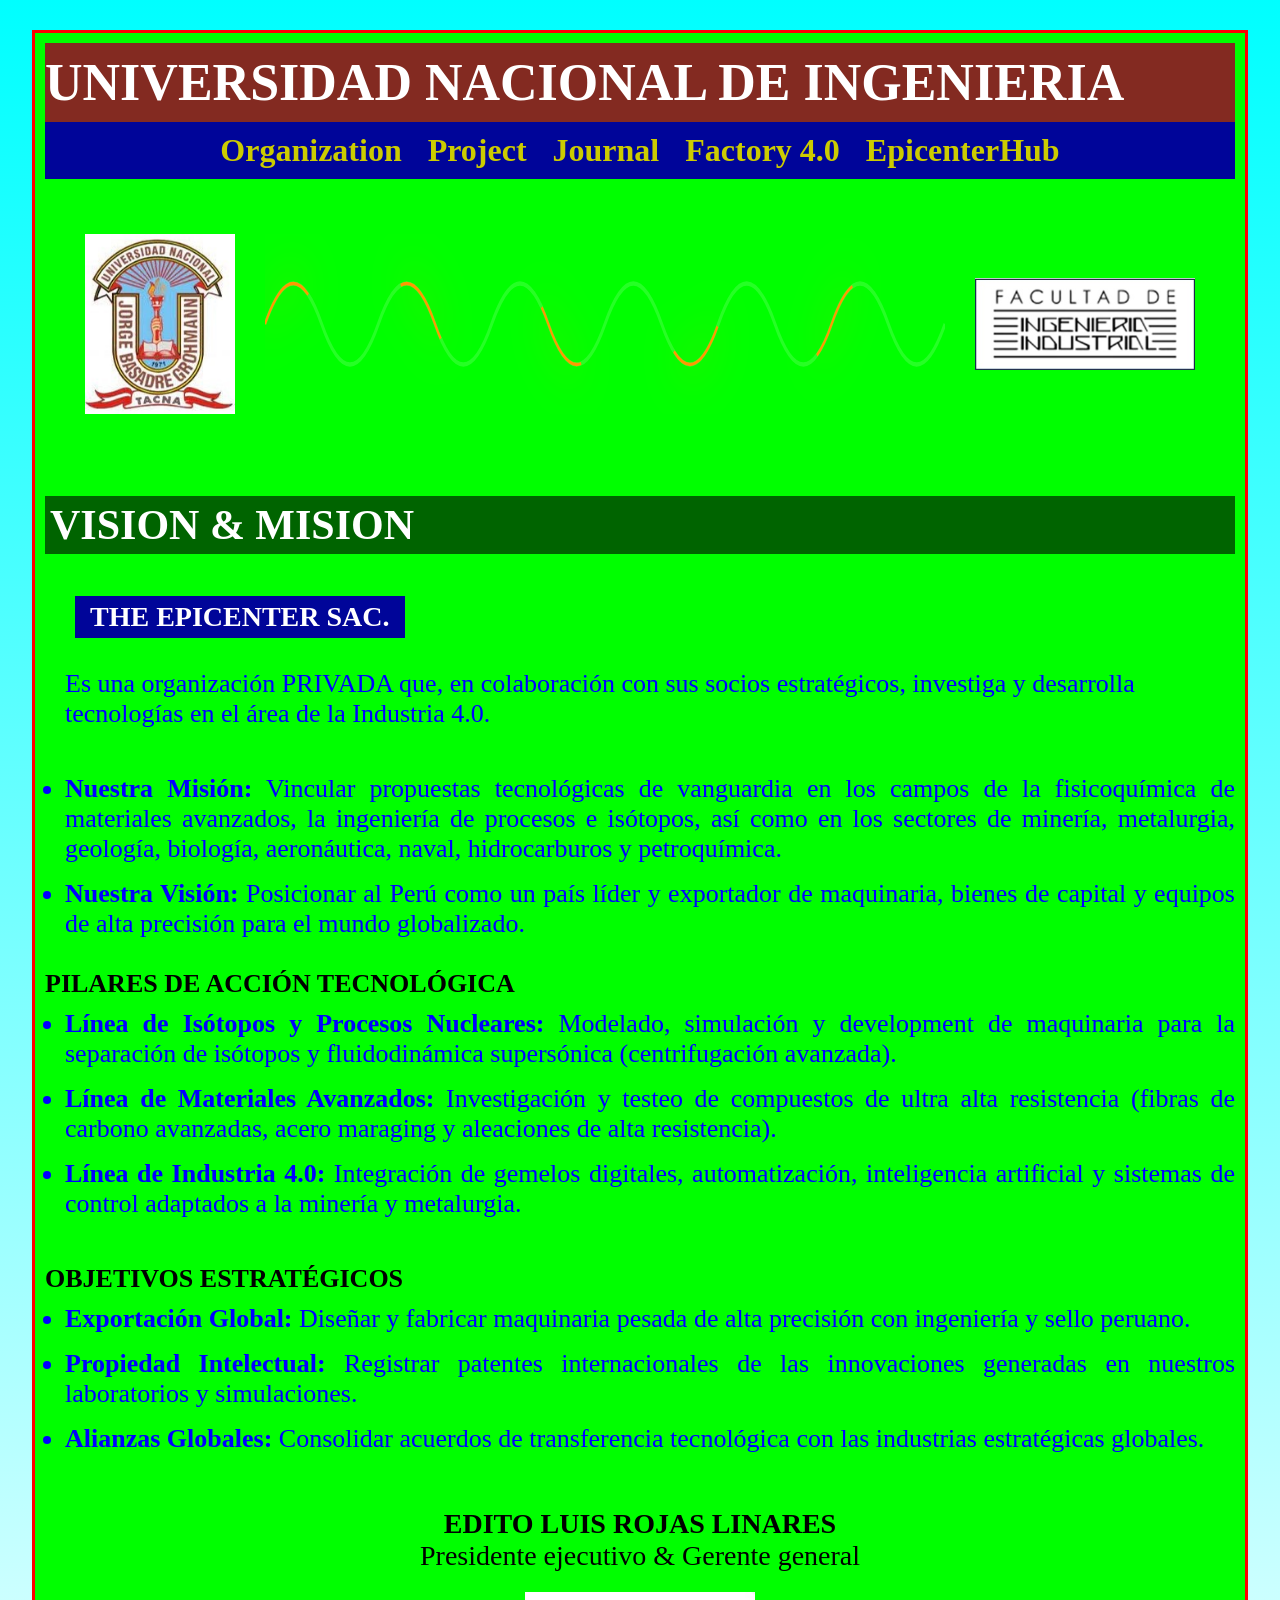
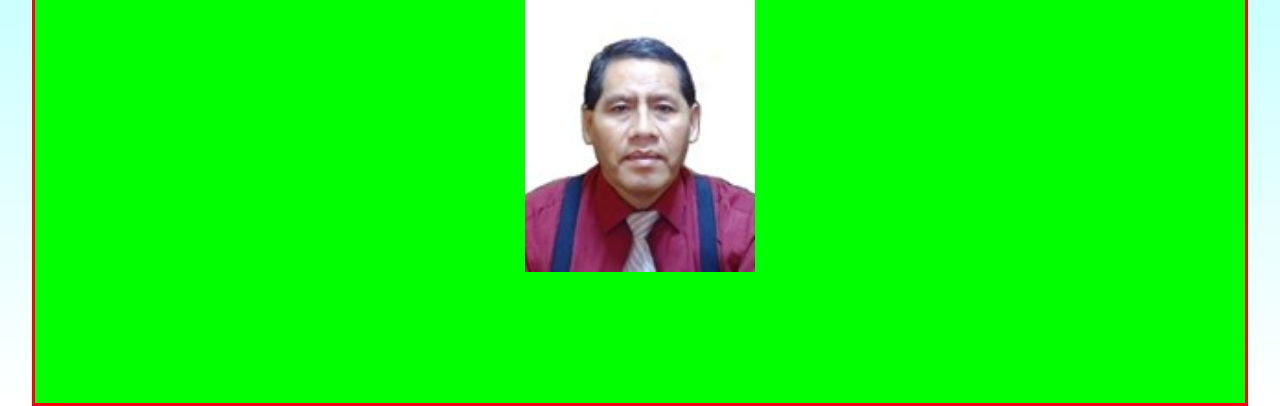
==== commit d221bb87: "Restore and update index.html structure and styles" ====
--- a/index.html
+++ b/index.html
@@ -8,7 +8,8 @@
         <meta name="twitter:card" content="summary_large_image" />
         <meta name="twitter:title" content="THE EPICENTER SAC." />
         <meta name="twitter:description" content="Investigación y desarrollo de tecnologías en la Industria 4.0." />
-        <meta name="twitter:image" content="https://github.io" />
+        <meta name="twitter:image" content="https://rojas-technology.github.io/website/owas_01.png" />
+
 
         <title>Organization</title>
 
@@ -341,6 +342,11 @@
     }
 }
         </style>
+
+    <link rel="icon" href="favicon.ico" type="image/x-icon">
+
+
+        
     </head>
 
 
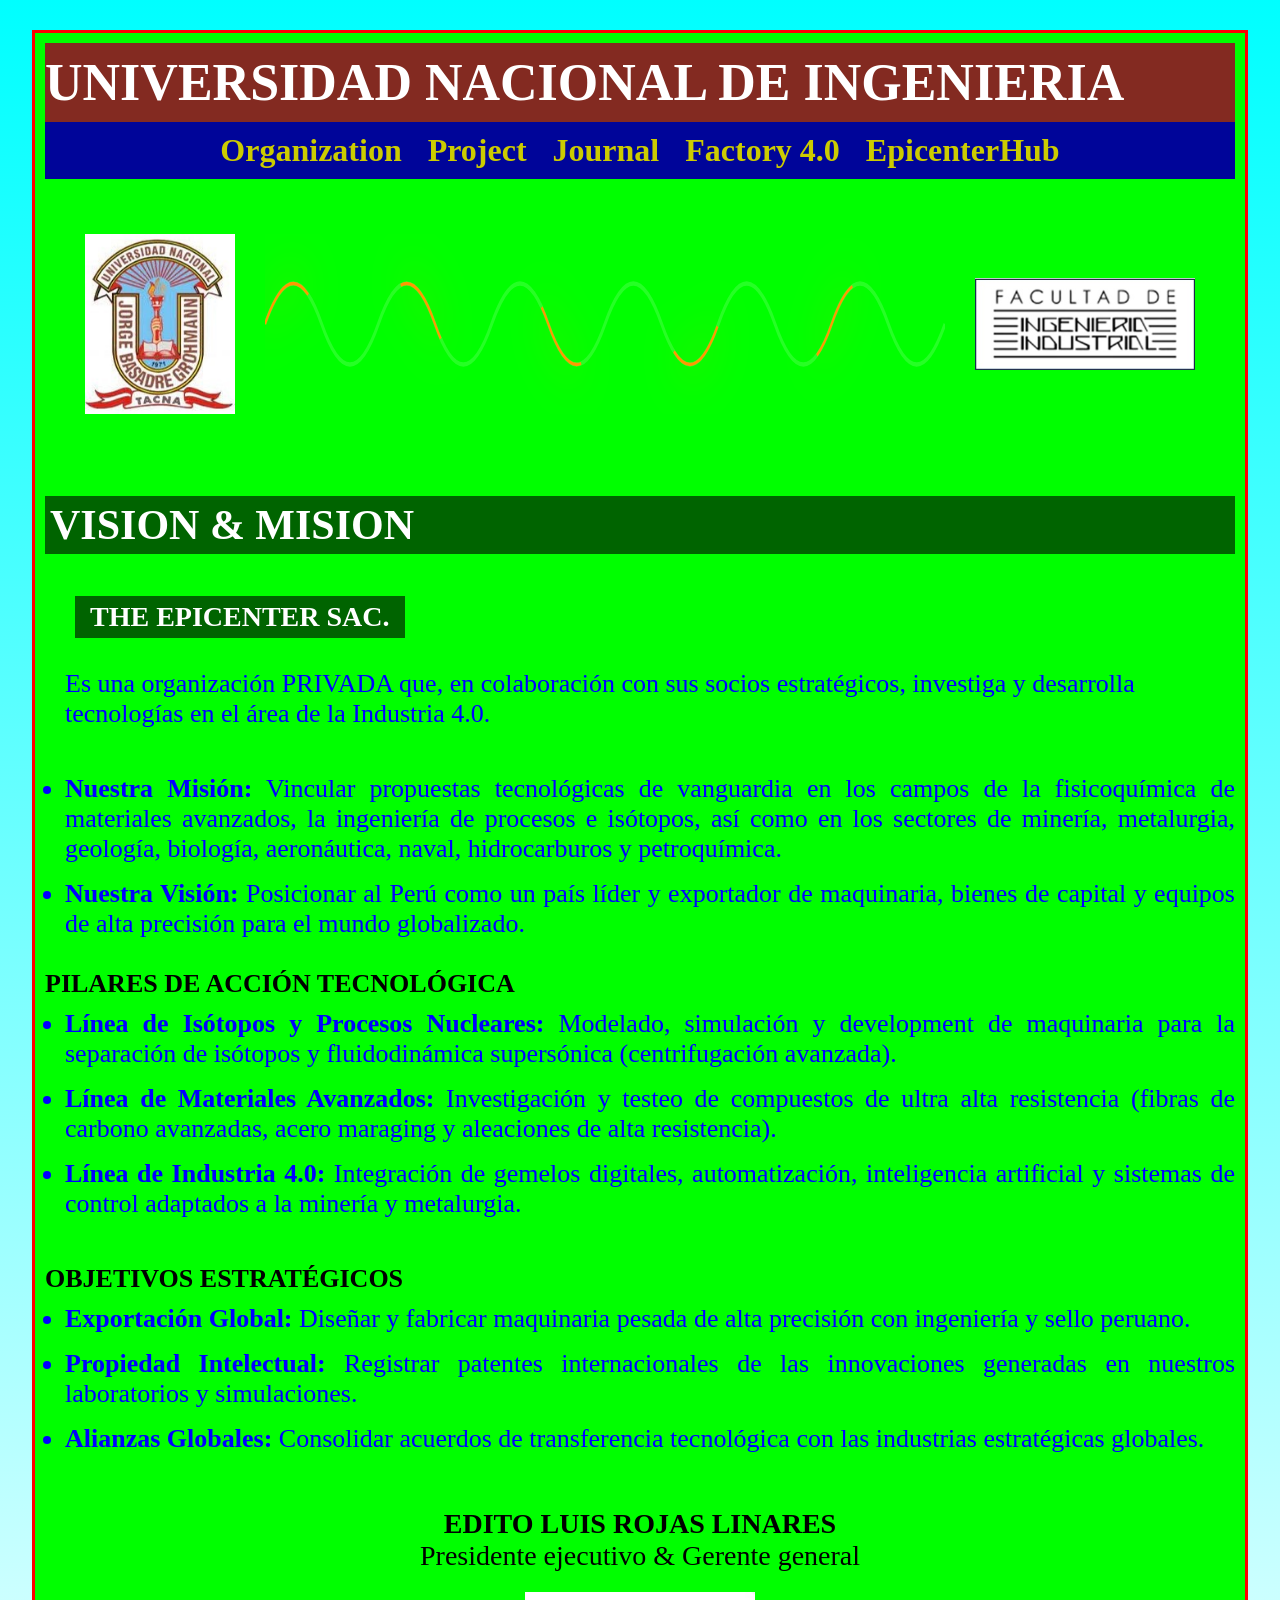
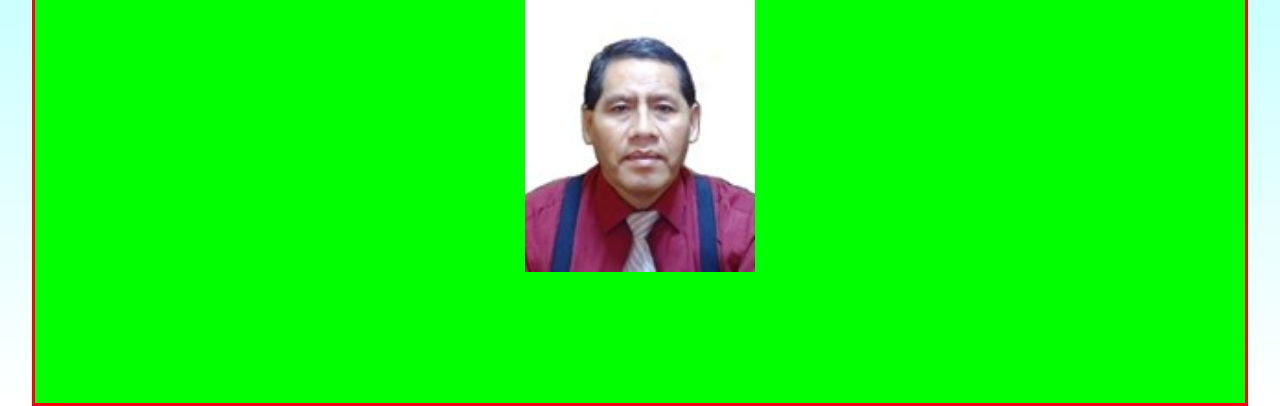
==== commit 0d8a4fe8: "Restore and update index.html structure" ====
--- a/index.html
+++ b/index.html
@@ -343,7 +343,7 @@
 }
         </style>
 
-    <link rel="icon" href="favicon.ico" type="image/x-icon">
+    <link rel="icon" href="favicon.ico?v=1" type="image/x-icon">
 
 
         
